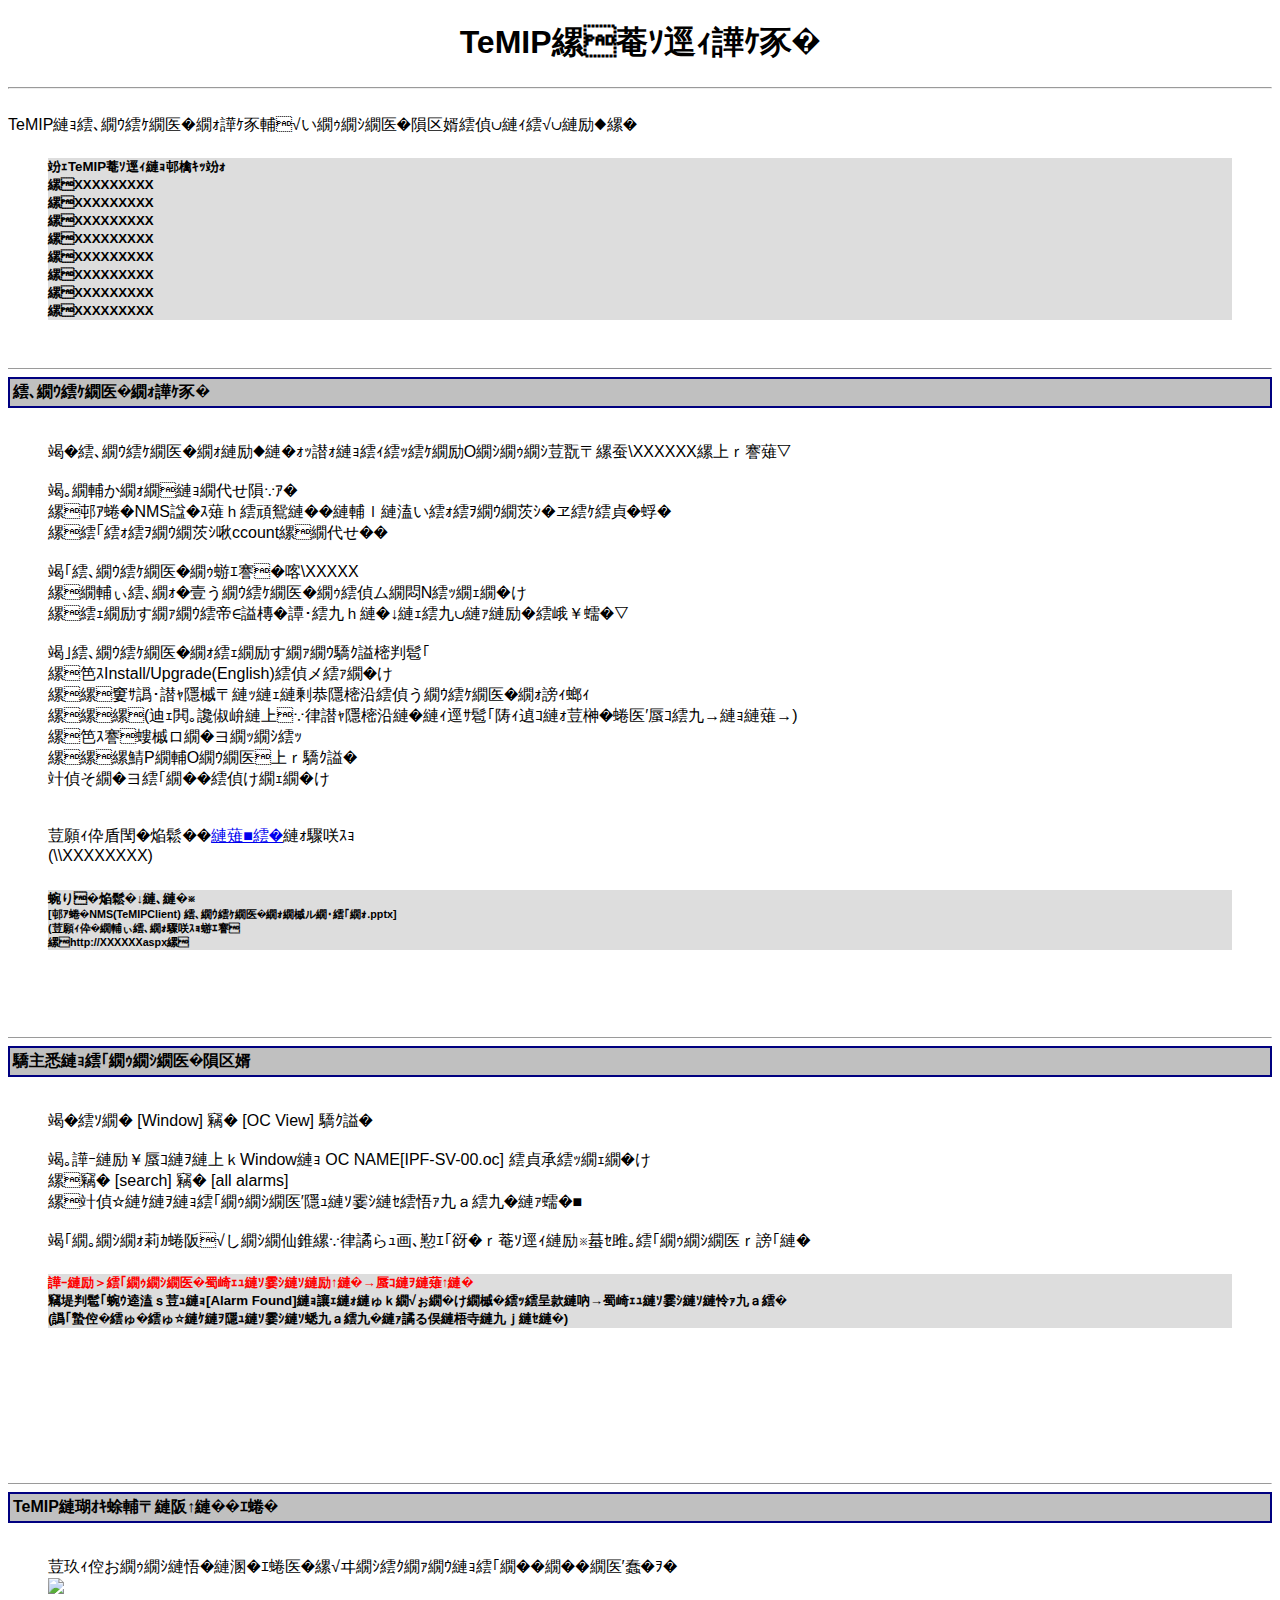
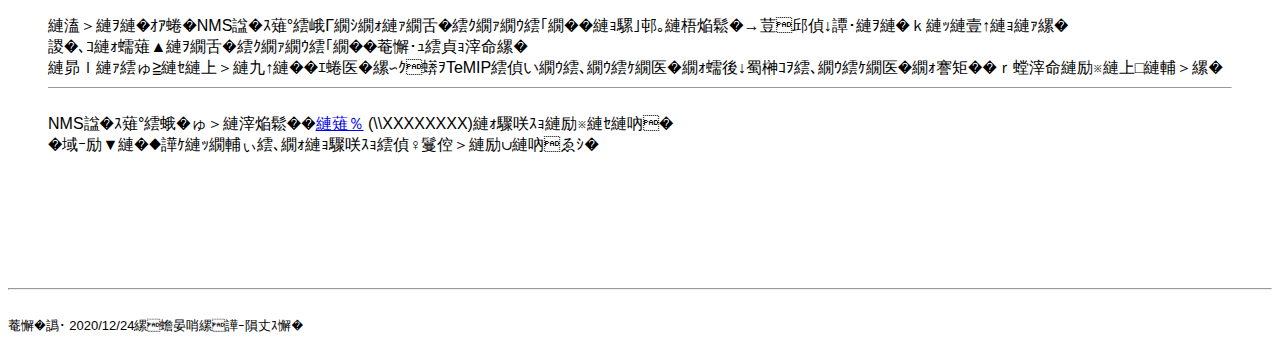
==== TeMIPshiyouhouhou.html @ 2d20ac24 "Create TeMIPshiyouhouhou.html" ====
<!DOCTYPE HTML>
<html lang="ja">
<head>
	<meta http-equiv="Content-Type" content="text/html; charset=Shift_JIS">
	<title>TeMIP 使用方法</title>
</head>
<BODY>


<span style="font-family: Helvetica Neue, Helvetica, Segoe UI, Arial, freesans, sans-serif">
 
<H1><CENTER>TeMIP　使用方法</CENTER></H1>

<hr>

<br>TeMIPのインストール方法、アラートの見方をまとめました。
<BLOCKQUOTE>


<H5>
<p style="background:#DDDDDD; color:black;">
≪TeMIP使用の経緯≫
<br>　XXXXXXXXX
<br>　XXXXXXXXX
<br>　XXXXXXXXX
<br>　XXXXXXXXX
<br>　XXXXXXXXX
<br>　XXXXXXXXX
<br>　XXXXXXXXX
<br>　XXXXXXXXX
</p>
</H5>
</BLOCKQUOTE>
<br>

<hr size=1>
<a name="namae">
<Table bgcolor="#C0C0C0" borderColor=navy cellSpacing=0 cellPadding=3 width="100%" border=1>
 <TR>
 <TH Align=left>インストール方法</TH>
 </TR>
</table>
<BLOCKQUOTE>


<br>①インストールしたい端末のエクスプローラー上で『\\XXXXXX』を打つ<br>
<br>②フォルダのパス要求
<br>　統合NMS担当より払い出されたアカウント＆パスを入力
<br>　アカウント：account　パス：<br>
<br>③インストーラ場所：\\XXXXX
<br>　ファイル：インストーラをダブルクリック
<br>　オプションを選択出来るようになるまでしばらく待つ
<br>
<br>④インストールオプション選択画面
<br>　▽Install/Upgrade(English)をチェック
<br>　　※日本語ではなく英語版をインストール推奨
<br>　　　(猪股様曰く、日本語版だと画面表示に不具合が出るとのこと)
<br>　▽所属ネットワーク
<br>　　『IPフロント』を選択
<br>⇒セットアップをクリック
<br>

<br>
<br>上記参考手順は<a href="\\XXXXXX">こちら</b></a>に配置
<br>(\\XXXXXXXX)
<br>
<H6>
<p style="background:#DDDDDD; color:black;">
<font size="-1">参考手順について</font>
<br>[統合NMS(TeMIPClient) インストールマニュアル.pptx]
<br>(上記元ファイル配置場所
<br>　http://XXXXXXaspx　
</p></H6>
</BLOCKQUOTE>
<br><br><br>




<hr size=1>
<a name="namae">
<Table bgcolor="#C0C0C0" borderColor=navy cellSpacing=0 cellPadding=3 width="100%" border=1>
 <TR>
 <TH Align=left>過去のアラートの見方</TH>
 </TR>
</table>
<BLOCKQUOTE>

<br>①タブ [Window] → [OC View] 選択
<br>
<br>②新しく出てくるWindowの OC NAME[IPF-SV-00.oc] を右クリック
<br>　→ [search] → [all alarms]
<br>　⇒すべてのアラートが読み込まれ始めるので待ち
<br>
<br>③メール件名、サーバ名、日時等検索欄を使用して対象アラートを探す
<br>
<H5>
<p style="background:#DDDDDD; color:black;">
<font color="red">新しいアラートは再読み込みしないと出てこない</font>
<br>→画面右真ん中の[Alarm Found]の横にあるチェックマークを押すと再読み込みし始める
<br>(既存のものもすべて読み込み始めるので時間が掛かります)
</p></H5>
<br>
<br>
<br>



</BLOCKQUOTE>


<br>
<br>
<br>
<hr size=1>
<a name="namae">
<Table bgcolor="#C0C0C0" borderColor=navy cellSpacing=0 cellPadding=3 width="100%" border=1>
 <TR>
 <TH Align=left>TeMIPが起動できない場合</TH>
 </TR>
</table>

<BLOCKQUOTE>
<br>下記エラーが出た場合は、バージョンのアップデートが必要
<br>
<img src="TeMIP_ver6.4_error.jpg">
<br>
<br>たいてい統合NMS担当からメールでバージョンアップの連絡が手順と一緒に来ているはずなので、
<br>指示に従ってバージョンアップ作業を実施。
<br>それでもうまくいかない場合は、一度TeMIPをアンインストール後に再度インストール手順を実施してください。
<hr size=1>
<br>NMS担当から頂いた手順は<a href="\\XXXXX">ここ</b></a>
	(\\XXXXXXXX)に配置してます。
<br>（気づいた方はファイルの配置をお願いします。）
<br>
<br>
<br>

</BLOCKQUOTE>

<br>
<br>
<br>
<br>



<hr>

<FONT SIZE=-1>
<BR>作成日 2020/12/24　川口　新規作成
<FONT SIZE=0>

</span>
</BODY>
</HTML>
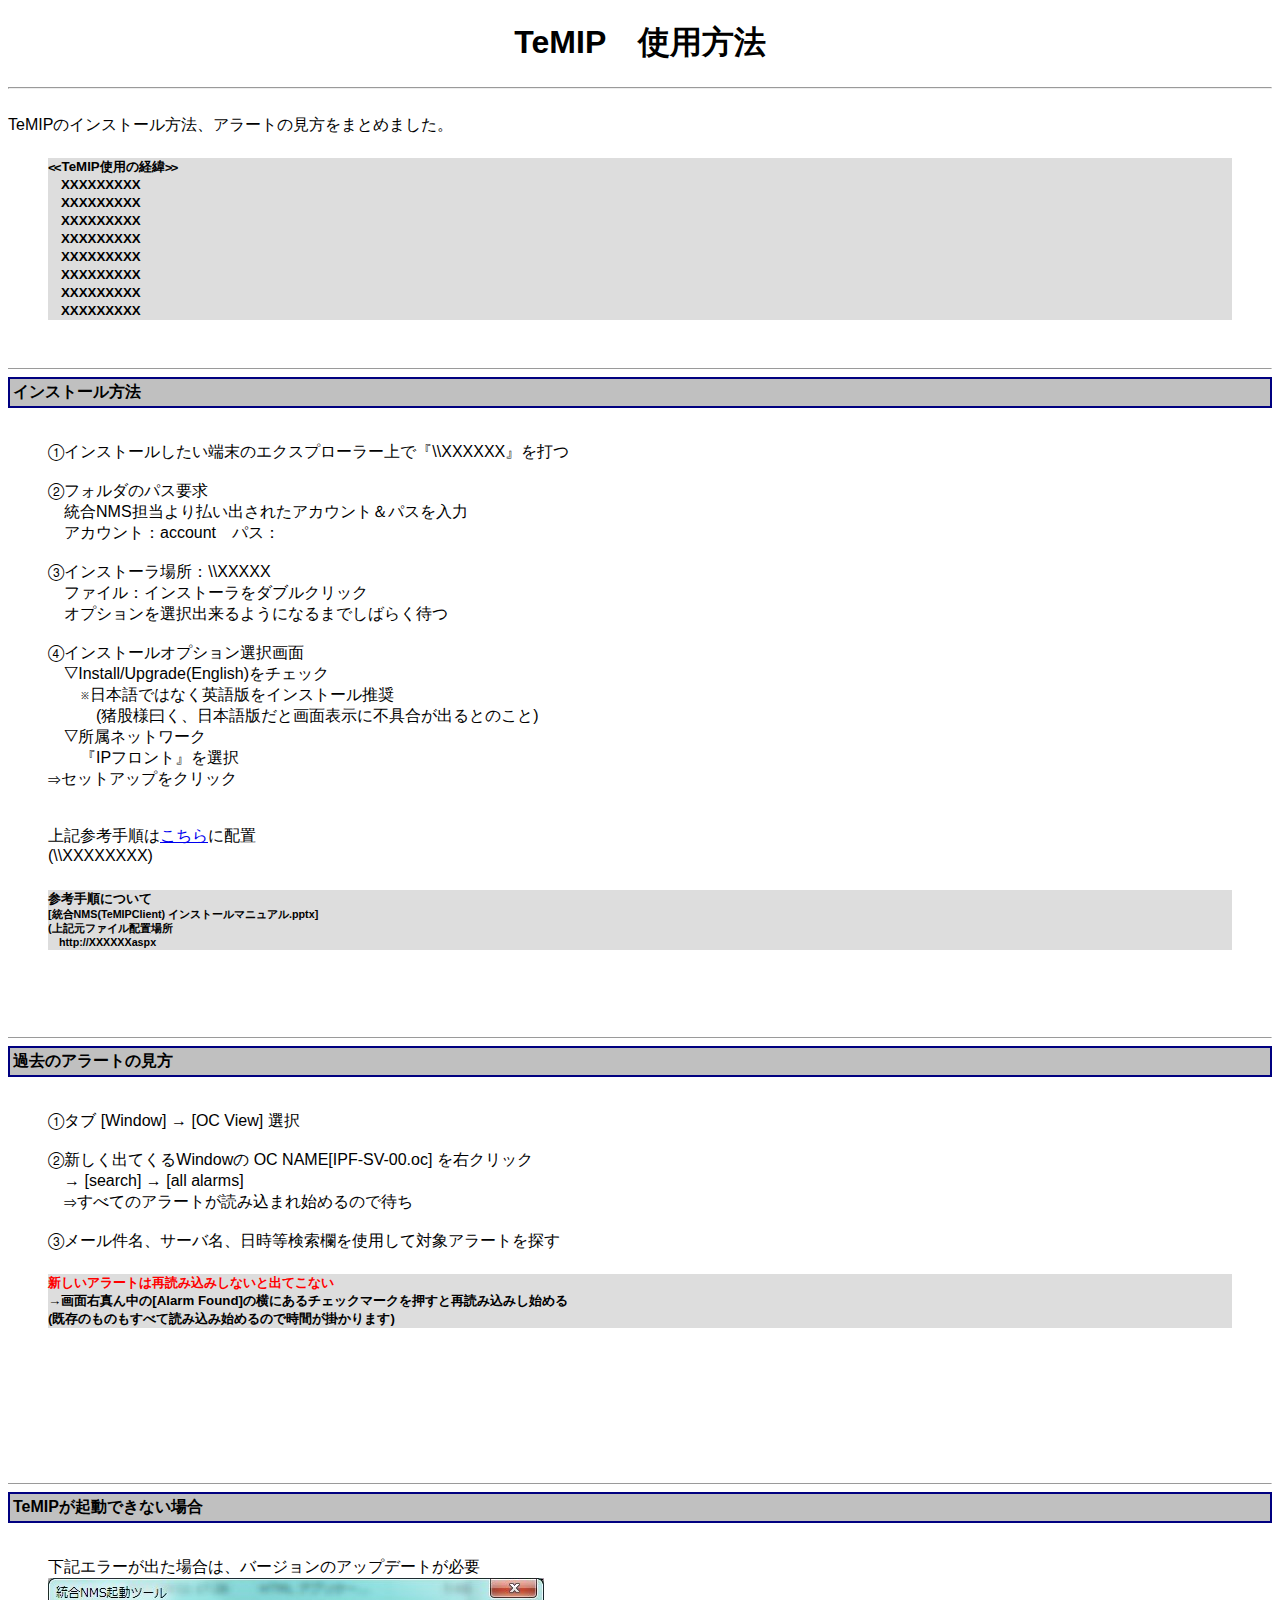
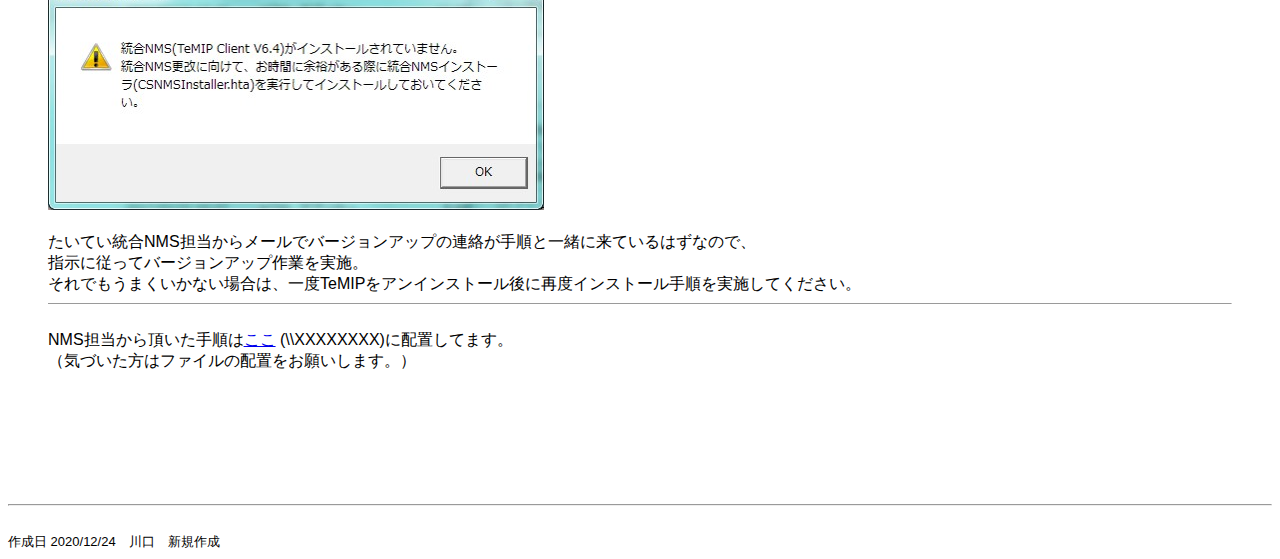
==== commit f4ac2e16: "Add files via upload" ====
--- a/TeMIPshiyouhouhou.html
+++ b/TeMIPshiyouhouhou.html
@@ -1,157 +1,157 @@
-<!DOCTYPE HTML>
-<html lang="ja">
-<head>
-	<meta http-equiv="Content-Type" content="text/html; charset=Shift_JIS">
-	<title>TeMIP 使用方法</title>
-</head>
-<BODY>
-
-
-<span style="font-family: Helvetica Neue, Helvetica, Segoe UI, Arial, freesans, sans-serif">
- 
-<H1><CENTER>TeMIP　使用方法</CENTER></H1>
-
-<hr>
-
-<br>TeMIPのインストール方法、アラートの見方をまとめました。
-<BLOCKQUOTE>
-
-
-<H5>
-<p style="background:#DDDDDD; color:black;">
-≪TeMIP使用の経緯≫
-<br>　XXXXXXXXX
-<br>　XXXXXXXXX
-<br>　XXXXXXXXX
-<br>　XXXXXXXXX
-<br>　XXXXXXXXX
-<br>　XXXXXXXXX
-<br>　XXXXXXXXX
-<br>　XXXXXXXXX
-</p>
-</H5>
-</BLOCKQUOTE>
-<br>
-
-<hr size=1>
-<a name="namae">
-<Table bgcolor="#C0C0C0" borderColor=navy cellSpacing=0 cellPadding=3 width="100%" border=1>
- <TR>
- <TH Align=left>インストール方法</TH>
- </TR>
-</table>
-<BLOCKQUOTE>
-
-
-<br>①インストールしたい端末のエクスプローラー上で『\\XXXXXX』を打つ<br>
-<br>②フォルダのパス要求
-<br>　統合NMS担当より払い出されたアカウント＆パスを入力
-<br>　アカウント：account　パス：<br>
-<br>③インストーラ場所：\\XXXXX
-<br>　ファイル：インストーラをダブルクリック
-<br>　オプションを選択出来るようになるまでしばらく待つ
-<br>
-<br>④インストールオプション選択画面
-<br>　▽Install/Upgrade(English)をチェック
-<br>　　※日本語ではなく英語版をインストール推奨
-<br>　　　(猪股様曰く、日本語版だと画面表示に不具合が出るとのこと)
-<br>　▽所属ネットワーク
-<br>　　『IPフロント』を選択
-<br>⇒セットアップをクリック
-<br>
-
-<br>
-<br>上記参考手順は<a href="\\XXXXXX">こちら</b></a>に配置
-<br>(\\XXXXXXXX)
-<br>
-<H6>
-<p style="background:#DDDDDD; color:black;">
-<font size="-1">参考手順について</font>
-<br>[統合NMS(TeMIPClient) インストールマニュアル.pptx]
-<br>(上記元ファイル配置場所
-<br>　http://XXXXXXaspx　
-</p></H6>
-</BLOCKQUOTE>
-<br><br><br>
-
-
-
-
-<hr size=1>
-<a name="namae">
-<Table bgcolor="#C0C0C0" borderColor=navy cellSpacing=0 cellPadding=3 width="100%" border=1>
- <TR>
- <TH Align=left>過去のアラートの見方</TH>
- </TR>
-</table>
-<BLOCKQUOTE>
-
-<br>①タブ [Window] → [OC View] 選択
-<br>
-<br>②新しく出てくるWindowの OC NAME[IPF-SV-00.oc] を右クリック
-<br>　→ [search] → [all alarms]
-<br>　⇒すべてのアラートが読み込まれ始めるので待ち
-<br>
-<br>③メール件名、サーバ名、日時等検索欄を使用して対象アラートを探す
-<br>
-<H5>
-<p style="background:#DDDDDD; color:black;">
-<font color="red">新しいアラートは再読み込みしないと出てこない</font>
-<br>→画面右真ん中の[Alarm Found]の横にあるチェックマークを押すと再読み込みし始める
-<br>(既存のものもすべて読み込み始めるので時間が掛かります)
-</p></H5>
-<br>
-<br>
-<br>
-
-
-
-</BLOCKQUOTE>
-
-
-<br>
-<br>
-<br>
-<hr size=1>
-<a name="namae">
-<Table bgcolor="#C0C0C0" borderColor=navy cellSpacing=0 cellPadding=3 width="100%" border=1>
- <TR>
- <TH Align=left>TeMIPが起動できない場合</TH>
- </TR>
-</table>
-
-<BLOCKQUOTE>
-<br>下記エラーが出た場合は、バージョンのアップデートが必要
-<br>
-<img src="TeMIP_ver6.4_error.jpg">
-<br>
-<br>たいてい統合NMS担当からメールでバージョンアップの連絡が手順と一緒に来ているはずなので、
-<br>指示に従ってバージョンアップ作業を実施。
-<br>それでもうまくいかない場合は、一度TeMIPをアンインストール後に再度インストール手順を実施してください。
-<hr size=1>
-<br>NMS担当から頂いた手順は<a href="\\XXXXX">ここ</b></a>
-	(\\XXXXXXXX)に配置してます。
-<br>（気づいた方はファイルの配置をお願いします。）
-<br>
-<br>
-<br>
-
-</BLOCKQUOTE>
-
-<br>
-<br>
-<br>
-<br>
-
-
-
-<hr>
-
-<FONT SIZE=-1>
-<BR>作成日 2020/12/24　川口　新規作成
-<FONT SIZE=0>
-
-</span>
-</BODY>
-</HTML>
-
+<!DOCTYPE HTML>
+<html lang="ja">
+<head>
+	<meta http-equiv="Content-Type" content="text/html; charset=Shift_JIS">
+	<title>TeMIP �g�p���@</title>
+</head>
+<BODY>
+
+
+<span style="font-family: Helvetica Neue, Helvetica, Segoe UI, Arial, freesans, sans-serif">
+ 
+<H1><CENTER>TeMIP�@�g�p���@</CENTER></H1>
+
+<hr>
+
+<br>TeMIP�̃C���X�g�[�����@�A�A���[�g�̌������܂Ƃ߂܂����B
+<BLOCKQUOTE>
+
+
+<H5>
+<p style="background:#DDDDDD; color:black;">
+��TeMIP�g�p�̌o�܁�
+<br>�@XXXXXXXXX
+<br>�@XXXXXXXXX
+<br>�@XXXXXXXXX
+<br>�@XXXXXXXXX
+<br>�@XXXXXXXXX
+<br>�@XXXXXXXXX
+<br>�@XXXXXXXXX
+<br>�@XXXXXXXXX
+</p>
+</H5>
+</BLOCKQUOTE>
+<br>
+
+<hr size=1>
+<a name="namae">
+<Table bgcolor="#C0C0C0" borderColor=navy cellSpacing=0 cellPadding=3 width="100%" border=1>
+ <TR>
+ <TH Align=left>�C���X�g�[�����@</TH>
+ </TR>
+</table>
+<BLOCKQUOTE>
+
+
+<br>�@�C���X�g�[���������[���̃G�N�X�v���[���[��Łw\\XXXXXX�x��ł�<br>
+<br>�A�t�H���_�̃p�X�v��
+<br>�@����NMS�S����蕥���o���ꂽ�A�J�E���g���p�X�����
+<br>�@�A�J�E���g�Faccount�@�p�X�F<br>
+<br>�B�C���X�g�[���ꏊ�F\\XXXXX
+<br>�@�t�@�C���F�C���X�g�[�����_�u���N���b�N
+<br>�@�I�v�V������I���o����悤�ɂȂ�܂ł��΂炭�҂�
+<br>
+<br>�C�C���X�g�[���I�v�V�����I�����
+<br>�@��Install/Upgrade(English)���`�F�b�N
+<br>�@�@�����{��ł͂Ȃ��p��ł��C���X�g�[������
+<br>�@�@�@(���җl�H���A���{��ł��Ɖ�ʕ\���ɕs����o��Ƃ̂���)
+<br>�@�������l�b�g���[�N
+<br>�@�@�wIP�t�����g�x��I��
+<br>�˃Z�b�g�A�b�v���N���b�N
+<br>
+
+<br>
+<br>��L�Q�l�菇��<a href="\\XXXXXX">������</b></a>�ɔz�u
+<br>(\\XXXXXXXX)
+<br>
+<H6>
+<p style="background:#DDDDDD; color:black;">
+<font size="-1">�Q�l�菇�ɂ���</font>
+<br>[����NMS(TeMIPClient) �C���X�g�[���}�j���A��.pptx]
+<br>(��L���t�@�C���z�u�ꏊ
+<br>�@http://XXXXXXaspx�@
+</p></H6>
+</BLOCKQUOTE>
+<br><br><br>
+
+
+
+
+<hr size=1>
+<a name="namae">
+<Table bgcolor="#C0C0C0" borderColor=navy cellSpacing=0 cellPadding=3 width="100%" border=1>
+ <TR>
+ <TH Align=left>�ߋ��̃A���[�g�̌���</TH>
+ </TR>
+</table>
+<BLOCKQUOTE>
+
+<br>�@�^�u [Window] �� [OC View] �I��
+<br>
+<br>�A�V�����o�Ă���Window�� OC NAME[IPF-SV-00.oc] ���E�N���b�N
+<br>�@�� [search] �� [all alarms]
+<br>�@�˂��ׂẴA���[�g���ǂݍ��܂�n�߂�̂ő҂�
+<br>
+<br>�B���[�������A�T�[�o���A���������������g�p���đΏۃA���[�g��T��
+<br>
+<H5>
+<p style="background:#DDDDDD; color:black;">
+<font color="red">�V�����A���[�g�͍ēǂݍ��݂��Ȃ��Əo�Ă��Ȃ�</font>
+<br>����ʉE�^�񒆂�[Alarm Found]�̉��ɂ���`�F�b�N�}�[�N�������ƍēǂݍ��݂��n�߂�
+<br>(�����̂��̂����ׂēǂݍ��ݎn�߂�̂Ŏ��Ԃ��|����܂�)
+</p></H5>
+<br>
+<br>
+<br>
+
+
+
+</BLOCKQUOTE>
+
+
+<br>
+<br>
+<br>
+<hr size=1>
+<a name="namae">
+<Table bgcolor="#C0C0C0" borderColor=navy cellSpacing=0 cellPadding=3 width="100%" border=1>
+ <TR>
+ <TH Align=left>TeMIP���N���ł��Ȃ��ꍇ</TH>
+ </TR>
+</table>
+
+<BLOCKQUOTE>
+<br>���L�G���[���o���ꍇ�́A�o�[�W�����̃A�b�v�f�[�g���K�v
+<br>
+<img src="TeMIP_ver6.4_error.jpg">
+<br>
+<br>�����Ă�����NMS�S�����烁�[���Ńo�[�W�����A�b�v�̘A�����菇�ƈꏏ�ɗ��Ă���͂��Ȃ̂ŁA
+<br>�w���ɏ]���ăo�[�W�����A�b�v��Ƃ����{�B
+<br>����ł����܂������Ȃ��ꍇ�́A��xTeMIP���A���C���X�g�[����ɍēx�C���X�g�[���菇�����{���Ă��������B
+<hr size=1>
+<br>NMS�S�����璸�����菇��<a href="\\XXXXX">����</b></a>
+	(\\XXXXXXXX)�ɔz�u���Ă܂��B
+<br>�i�C�Â������̓t�@�C���̔z�u�����肢���܂��B�j
+<br>
+<br>
+<br>
+
+</BLOCKQUOTE>
+
+<br>
+<br>
+<br>
+<br>
+
+
+
+<hr>
+
+<FONT SIZE=-1>
+<BR>�쐬�� 2020/12/24�@����@�V�K�쐬
+<FONT SIZE=0>
+
+</span>
+</BODY>
+</HTML>
+
